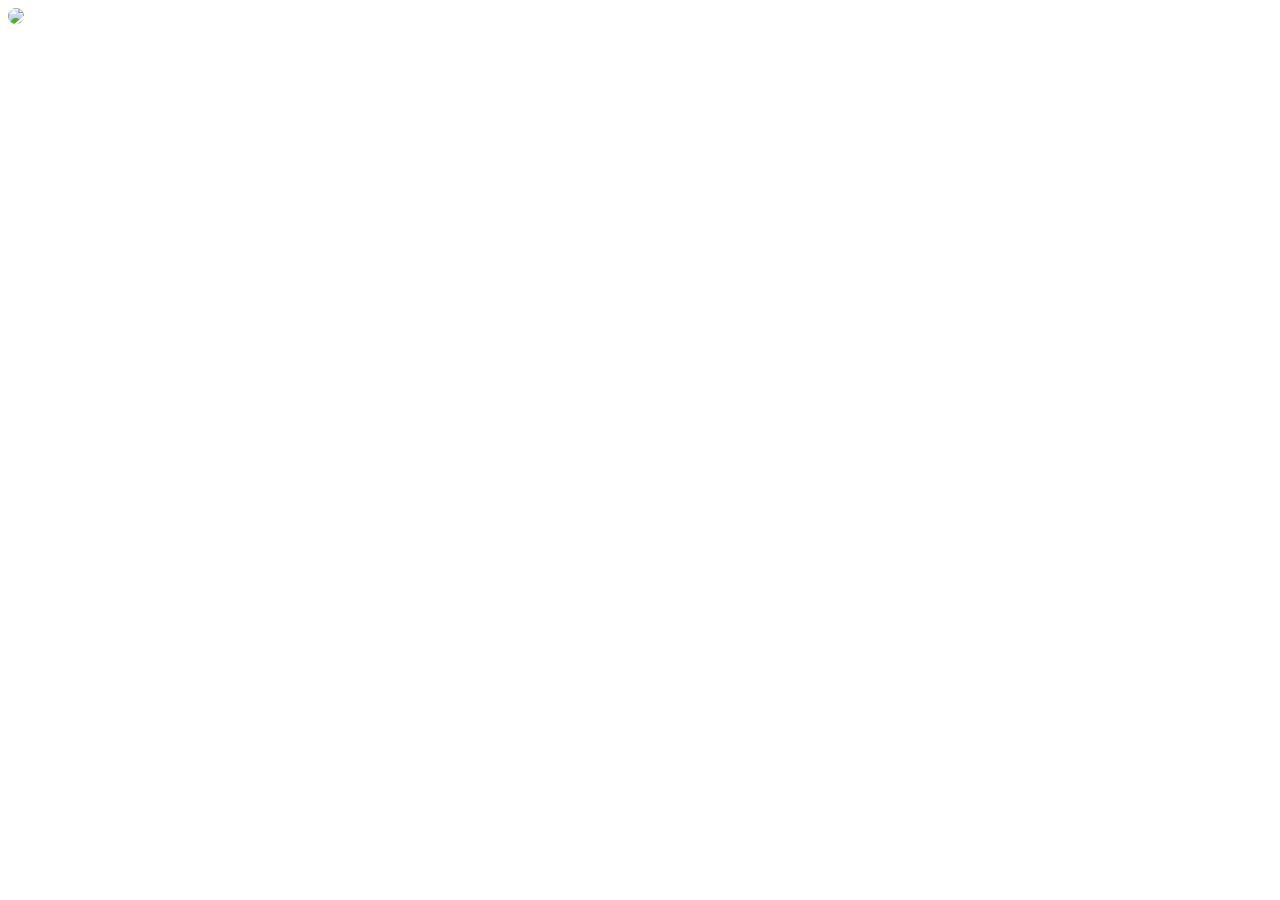
==== class/GoTutorial/070-serve-file/03/static/index.html @ d9678ef4 "W11 p2" ====
<!DOCTYPE html>
<html lang="en">
<head>
    <meta charset="UTF-8">
    <meta name="viewport" content="width=device-width, initial-scale=1.0">
    <meta http-equiv="X-UA-Compatible" content="ie=edge">
    <link rel="stylesheet" href="css/site.css">
    <style>
	    img {
		    border-radius:10px;
			max-height:90vh;
			max-width:90vw;
		}
	</style>
    <title>Index</title>
</head>
<body>
    <img src="/img/01-Boo.jpg" />
</body>
</html>
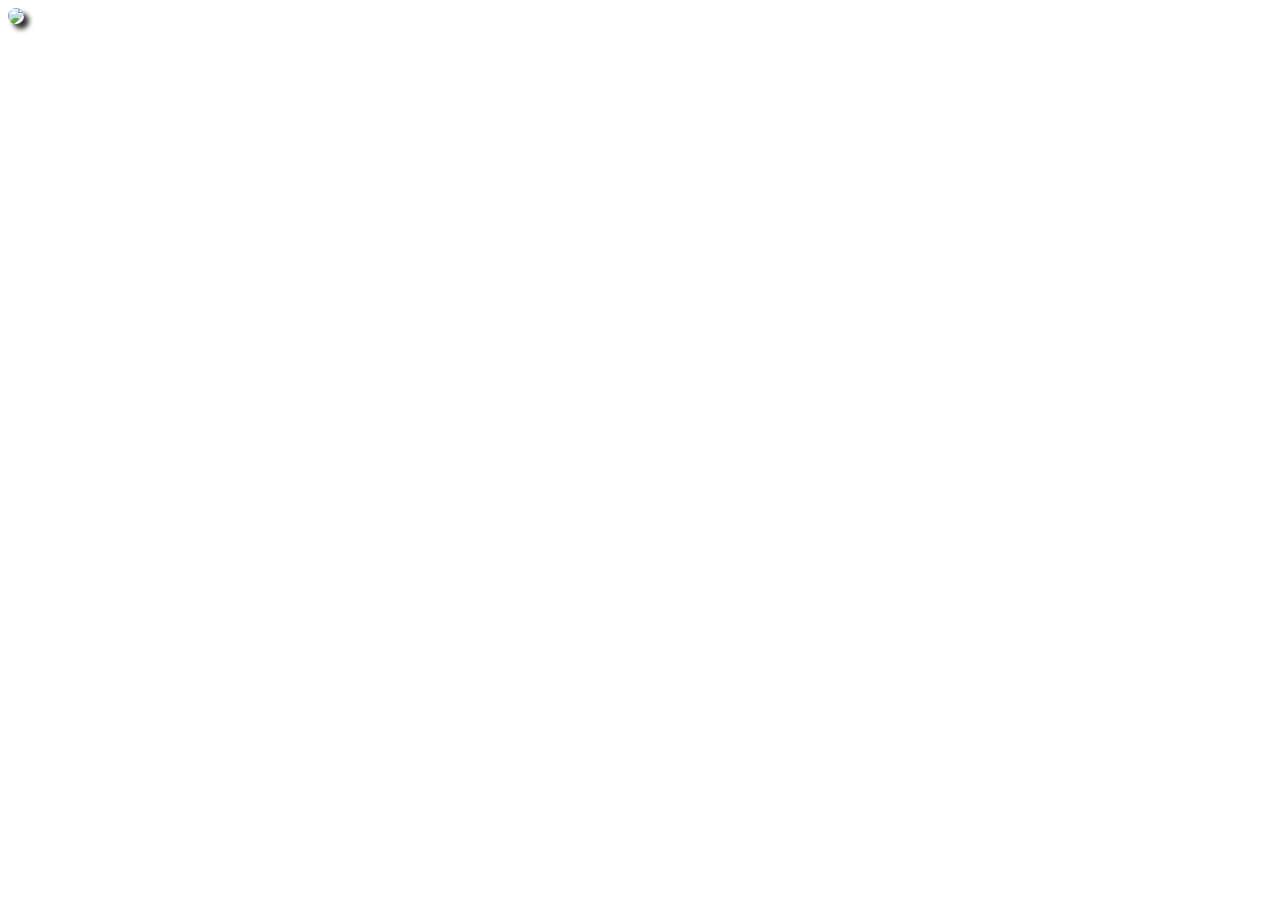
==== commit 3137e3f2: "W11 HwP1" ====
--- a/class/GoTutorial/070-serve-file/03/static/index.html
+++ b/class/GoTutorial/070-serve-file/03/static/index.html
@@ -1,20 +1,24 @@
 <!DOCTYPE html>
 <html lang="en">
+
 <head>
     <meta charset="UTF-8">
     <meta name="viewport" content="width=device-width, initial-scale=1.0">
     <meta http-equiv="X-UA-Compatible" content="ie=edge">
     <link rel="stylesheet" href="css/site.css">
     <style>
-	    img {
-		    border-radius:10px;
-			max-height:90vh;
-			max-width:90vw;
-		}
-	</style>
+        img {
+            border-radius: 10px;
+            max-height: 90vh;
+            max-width: 90vw;
+            box-shadow: 5px 5px 5px #333;
+        }
+    </style>
     <title>Index</title>
 </head>
+
 <body>
     <img src="/img/01-Boo.jpg" />
 </body>
+
 </html>